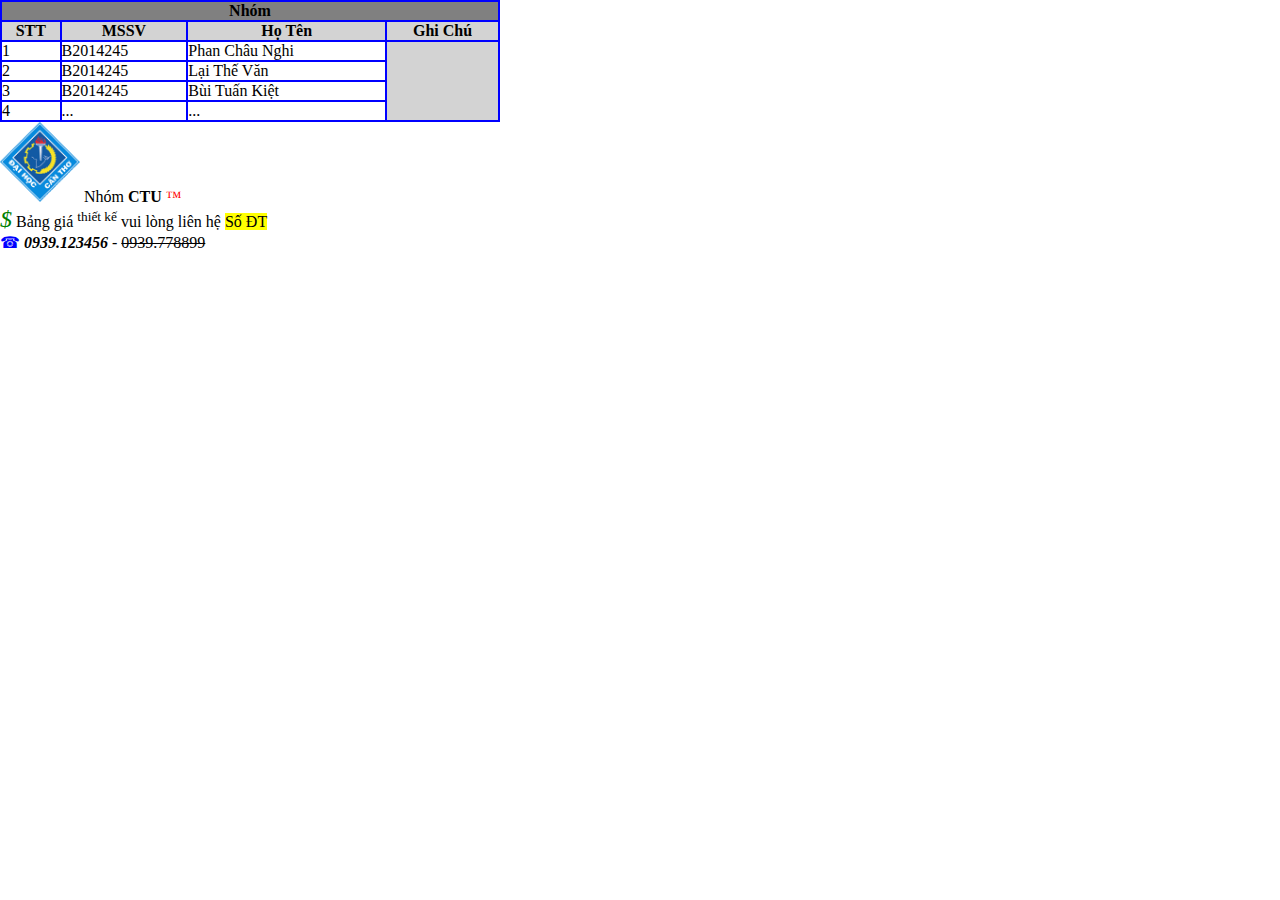
==== index.html @ 39b809fb "first commit" ====
<!DOCTYPE html>
<html lang="en">
  <head>
    <meta charset="UTF-8" />
    <meta http-equiv="X-UA-Compatible" content="IE=edge" />
    <meta name="viewport" content="width=device-width, initial-scale=1.0" />
    <title>Document</title>

    <link rel="stylesheet" href="./main.css" />
  </head>
  <body>
    <header></header>

    <main>
      <table
        border="1"
        bordercolor="blue"
        cellspacing="0"
        style="width: 500px; height: 100px"
        ;
      >
        <tr style="background-color: #808080">
          <th colspan="4">Nhóm</th>
        </tr>

        <!-- 1 -->
        <tr>
          <th style="background-color: #d3d3d3">STT</th>
          <th style="background-color: #d3d3d3">MSSV</th>
          <th style="background-color: #d3d3d3">Họ Tên</th>
          <th style="background-color: #d3d3d3">Ghi Chú</th>
        </tr>
        <!-- 2 -->

        <tr>
          <td>1</td>
          <td>B2014245</td>
          <td>Phan Châu Nghi</td>
          <td rowspan="4" style="background-color: #d3d3d3"></td>
        </tr>
        <!-- 3 -->
        <tr>
          <td>2</td>
          <td>B2014245</td>
          <td>Lại Thế Văn</td>
        </tr>
        <!-- 4 -->
        <tr>
          <td>3</td>
          <td>B2014245</td>
          <td>Bùi Tuấn Kiệt</td>
        </tr>

        <tr>
          <td>4</td>
          <td>...</td>
          <td>...</td>
        </tr>
      </table>

      <img src="logo.png" alt="" style="width: 80px" />

      <p style="display: inline">
        Nhóm <b>CTU</b> <span style="color: red">&trade;</span>
      </p>
    </main>

    <footer>
      <div>
        <i style="font-size: 24px; color: #007f00">&dollar;</i>
        Bảng giá <sup>thiết kế</sup> vui lòng liên hệ
        <span style="background-color: #ffff00">Số ĐT</span>
      </div>

      <div>
        <span style="color: blue">&phone;</span>
        <i style="font-weight: 600">0939.123456 </i>
        -
        <s>0939.778899</s>
      </div>
    </footer>
  </body>
</html>
---- main.css ----
* {
  padding: 0;
  margin: 0;
  box-sizing: inherit;
}

html {
  box-sizing: border-box;
}
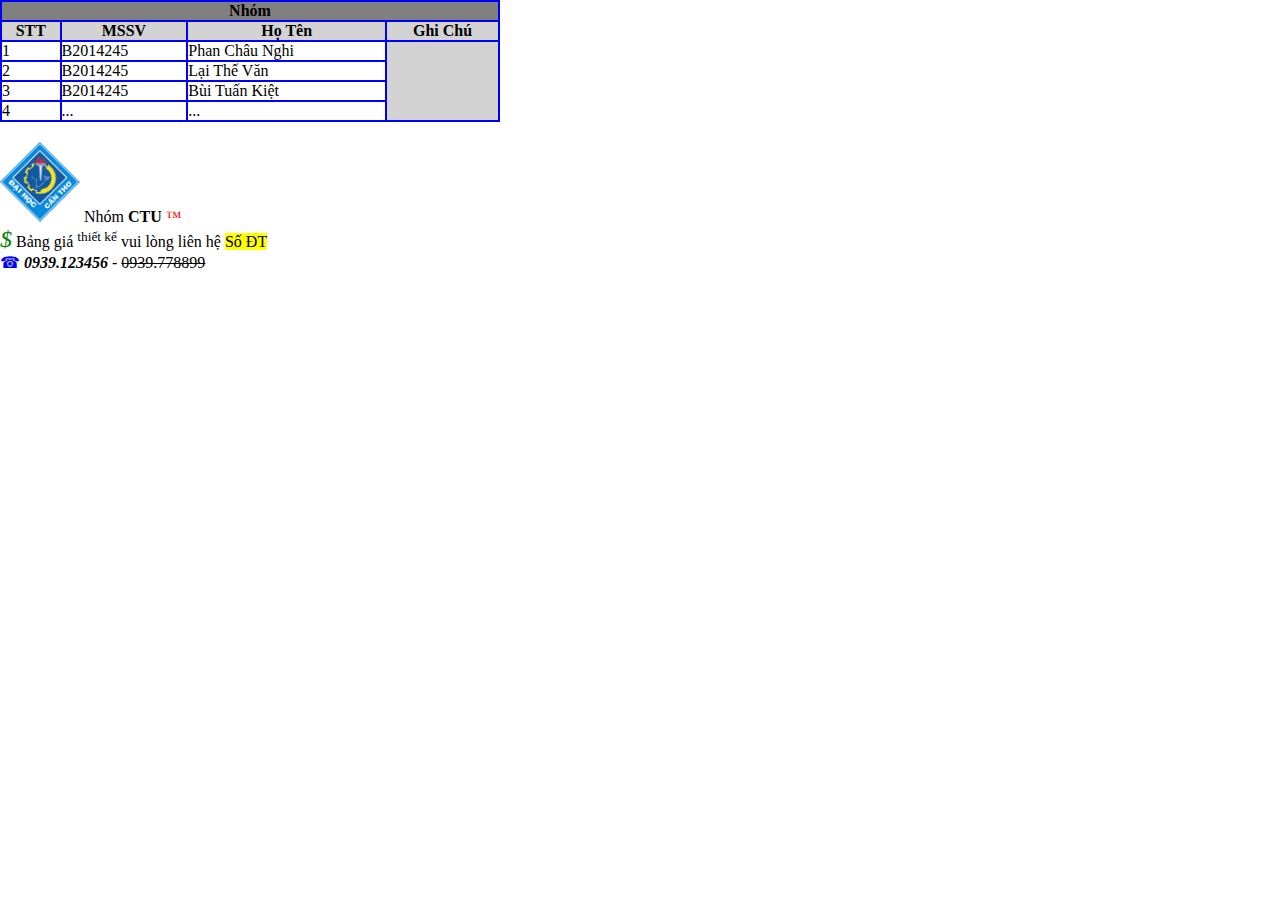
==== commit 286b0d2b: "buikiet lan2" ====
--- a/index.html
+++ b/index.html
@@ -3,6 +3,7 @@
   <head>
     <meta charset="UTF-8" />
     <meta http-equiv="X-UA-Compatible" content="IE=edge" />
+    <link rel="shortcut icon" type="image/png" href="favicon.ico" />
     <meta name="viewport" content="width=device-width, initial-scale=1.0" />
     <title>Document</title>
 
@@ -58,7 +59,7 @@
         </tr>
       </table>
 
-      <img src="logo.png" alt="" style="width: 80px" />
+      <img style="margin: 20px 0 0 0; width: 80px" src="logo.png" alt="" />
 
       <p style="display: inline">
         Nhóm <b>CTU</b> <span style="color: red">&trade;</span>
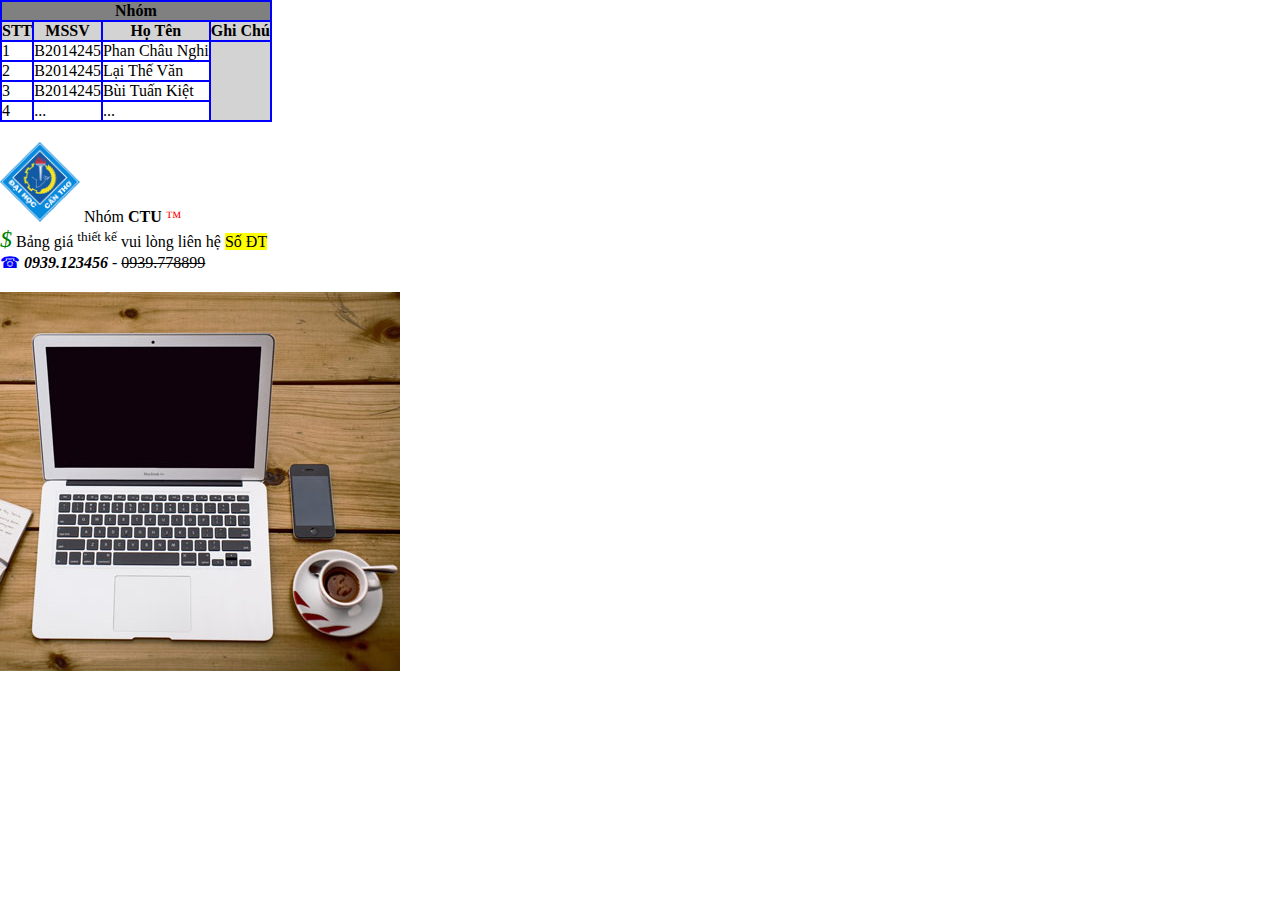
==== commit 49585116: "29.8. Sử dụng map" ====
--- a/index.html
+++ b/index.html
@@ -13,13 +13,7 @@
     <header></header>
 
     <main>
-      <table
-        border="1"
-        bordercolor="blue"
-        cellspacing="0"
-        style="width: 500px; height: 100px"
-        ;
-      >
+      <table border="1" bordercolor="blue" cellspacing="0" ;>
         <tr style="background-color: #808080">
           <th colspan="4">Nhóm</th>
         </tr>
@@ -75,9 +69,43 @@
 
       <div>
         <span style="color: blue">&phone;</span>
-        <i style="font-weight: 600">0939.123456 </i>
+        <i>
+          <b> 0939.123456 </b>
+        </i>
         -
         <s>0939.778899</s>
+      </div>
+
+      <div>
+        <img
+          src="workplace.jpg"
+          style="margin-top: 20px"
+          alt=""
+          usemap="#map"
+        />
+
+        <map name="map">
+          <area
+            shape="rect"
+            coords="32, 43, 272, 344"
+            href="laptop.html"
+            alt="LAPTOP"
+          />
+
+          <area
+            shape="rect"
+            coords="291, 173, 355, 244"
+            href="martphone.html"
+            alt="MARTPHONE"
+          />
+
+          <area
+            shape="circle"
+            coords="340, 305, 48"
+            href="coffe.html"
+            alt="coffe"
+          />
+        </map>
       </div>
     </footer>
   </body>
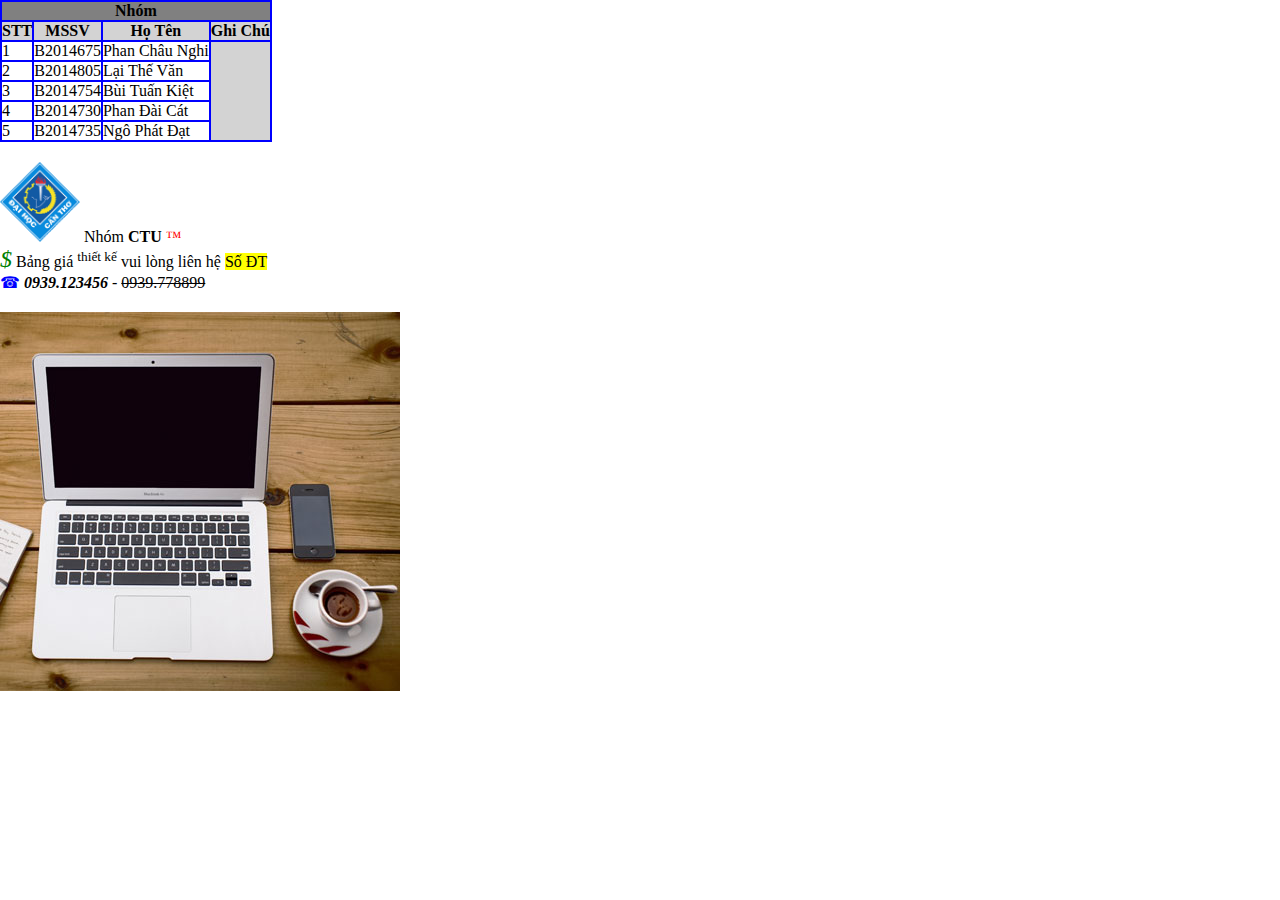
==== commit 9deac307: "29.9 update2" ====
--- a/index.html
+++ b/index.html
@@ -29,27 +29,32 @@
 
         <tr>
           <td>1</td>
-          <td>B2014245</td>
+          <td>B2014675</td>
           <td>Phan Châu Nghi</td>
-          <td rowspan="4" style="background-color: #d3d3d3"></td>
+          <td rowspan="5" style="background-color: #d3d3d3"></td>
         </tr>
         <!-- 3 -->
         <tr>
           <td>2</td>
-          <td>B2014245</td>
+          <td>B2014805</td>
           <td>Lại Thế Văn</td>
         </tr>
         <!-- 4 -->
         <tr>
           <td>3</td>
-          <td>B2014245</td>
+          <td>B2014754</td>
           <td>Bùi Tuấn Kiệt</td>
         </tr>
 
         <tr>
           <td>4</td>
-          <td>...</td>
-          <td>...</td>
+          <td>B2014730</td>
+          <td>Phan Đài Cát</td>
+        </tr>
+        <tr>
+          <td>5</td>
+          <td>B2014735</td>
+          <td>Ngô Phát Đạt</td>
         </tr>
       </table>
 
